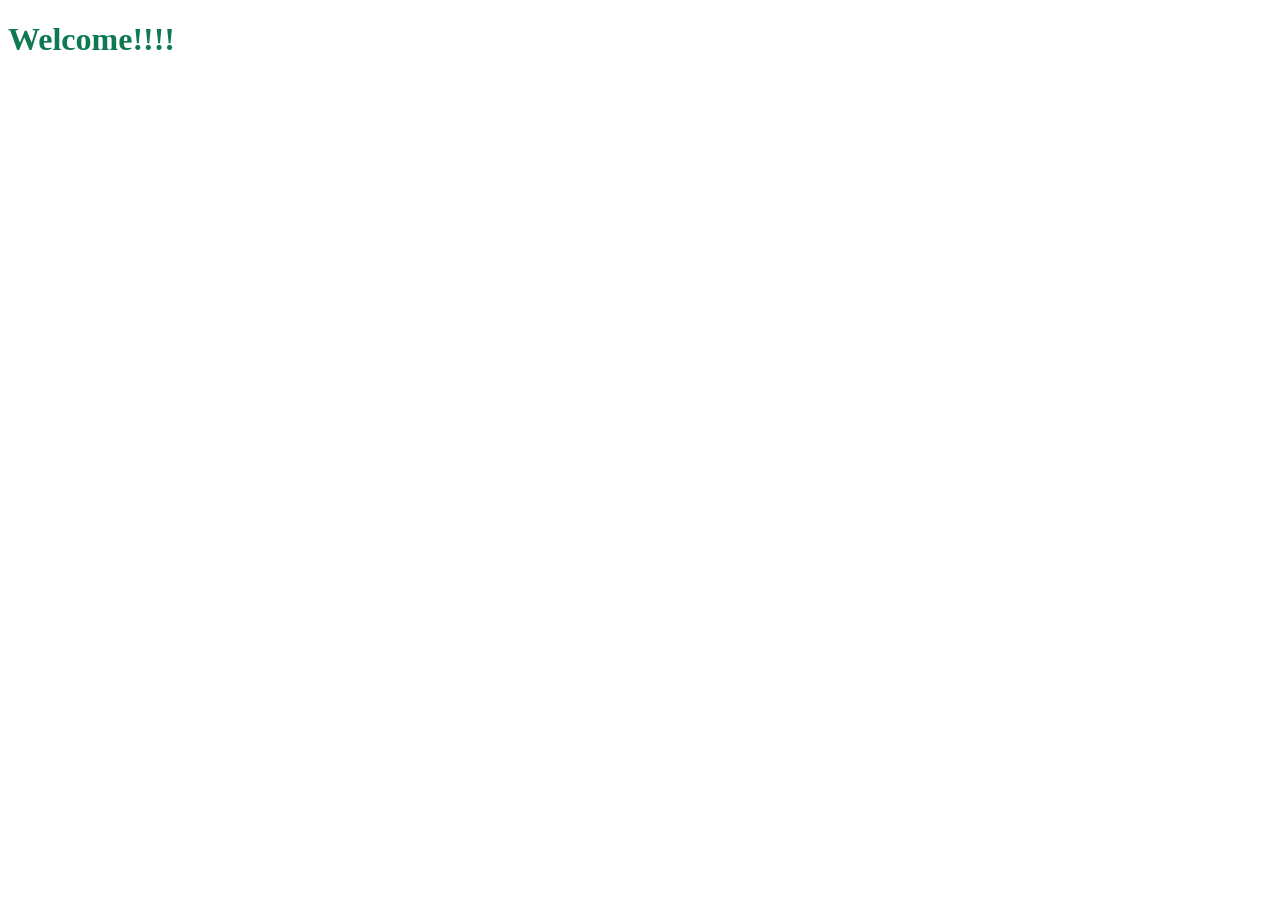
==== Gregory/index.html @ 954c6173 "Hello ArokenRU added" ====
<!DOCTYPE html>
<html lang="ru">
<head>
    <meta charset="UTF-8">
    <meta name="viewport" content="width=device-width, initial-scale=1.0">
    <meta name="description" content="Это мой первый сайт, следующий будет круче">
    <title>это мой первый сайт</title>
    <link rel="stylesheet" href="style.css"> 
    <script src="script.js"></script>
</head>
<body>
    <h1>Welcome!!!!</h1>
    <img src="https://img.wallscloud.net/uploads/thumb/1584498049/les_tuman_vid_sverhu_129318_1920x1080-1024x576-MM-80.webp" alt="">
  </h1>  
</body>
</html>
---- Gregory/style.css ----
h1 {
    color: rgb(15, 122, 81);
}
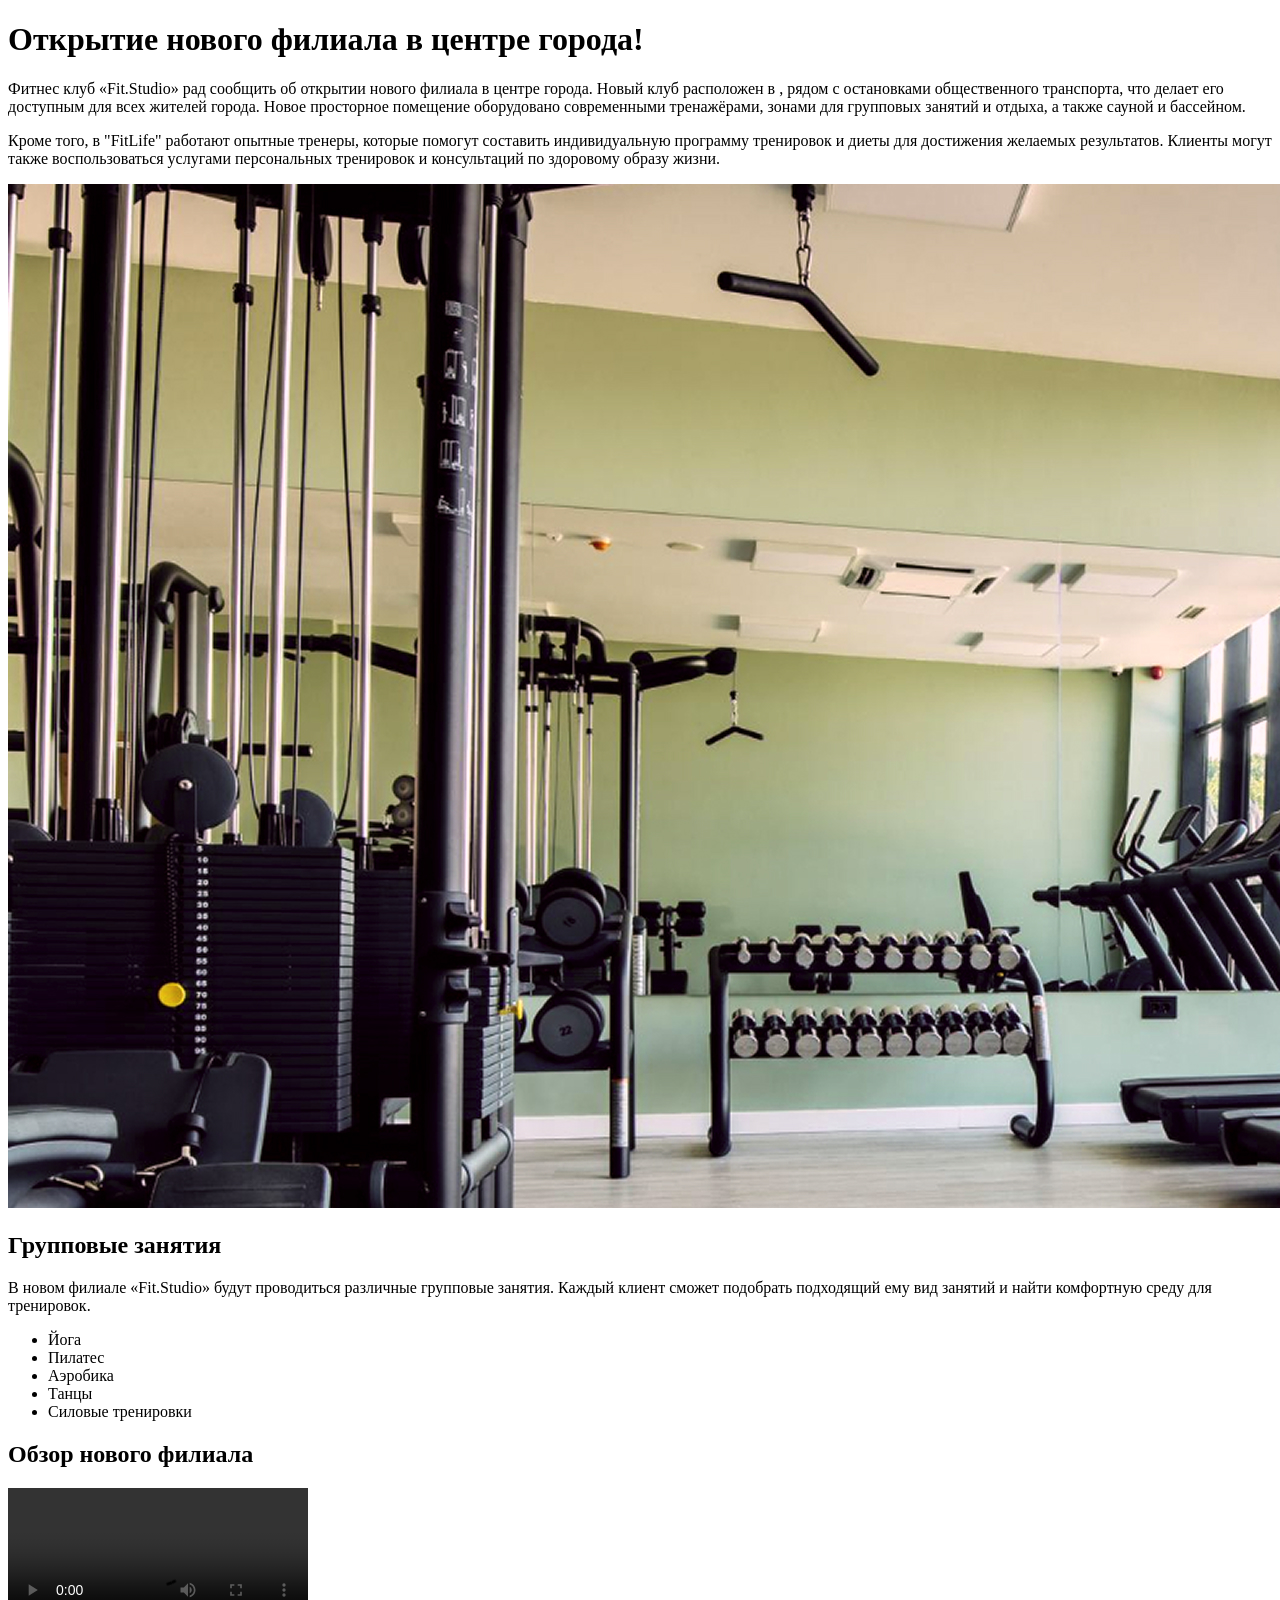
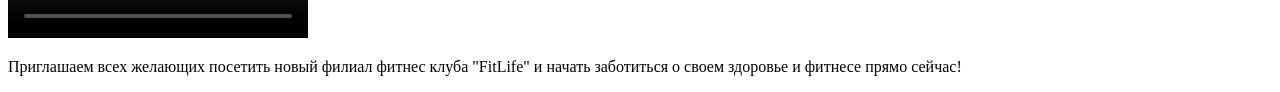
==== commit e4368124: "second homework" ====
--- a/Gregory/index.html
+++ b/Gregory/index.html
@@ -1,16 +1,44 @@
-<!DOCTYPE html>
+<!doctype html>
 <html lang="ru">
-<head>
-    <meta charset="UTF-8">
-    <meta name="viewport" content="width=device-width, initial-scale=1.0">
-    <meta name="description" content="Это мой первый сайт, следующий будет круче">
-    <title>это мой первый сайт</title>
-    <link rel="stylesheet" href="style.css"> 
-    <script src="script.js"></script>
-</head>
-<body>
-    <h1>Welcome!!!!</h1>
-    <img src="https://img.wallscloud.net/uploads/thumb/1584498049/les_tuman_vid_sverhu_129318_1920x1080-1024x576-MM-80.webp" alt="">
-  </h1>  
-</body>
-</html>+  <head>
+    <meta charset="UTF-8" />
+    <meta name="viewport" content="width=device-width, initial-scale=1.0" />
+    <title>Статья</title>
+  </head>
+  <body>
+    <h1>Открытие нового филиала в центре города!</h1>
+    <p>
+      Фитнес клуб «Fit.Studio» рад сообщить об открытии нового филиала в центре
+      города. Новый клуб расположен в , рядом с остановками общественного
+      транспорта, что делает его доступным для всех жителей города. Новое
+      просторное помещение оборудовано современными тренажёрами, зонами для
+      групповых занятий и отдыха, а также сауной и бассейном.
+    </p>
+    <p>
+      Кроме того, в "FitLife" работают опытные тренеры, которые помогут
+      составить индивидуальную программу тренировок и диеты для достижения
+      желаемых результатов. Клиенты могут также воспользоваться услугами
+      персональных тренировок и консультаций по здоровому образу жизни.
+    </p>
+    <img src="./images/gym-image.jpg" alt="" />
+    <h2>Групповые занятия</h2>
+    <p>
+      В новом филиале «Fit.Studio» будут проводиться различные групповые
+      занятия. Каждый клиент сможет подобрать подходящий ему вид занятий и найти
+      комфортную среду для тренировок.
+    </p>
+    <ul>
+      <li>Йога</li>
+      <li>Пилатес</li>
+      <li>Аэробика</li>
+      <li>Танцы</li>
+      <li>Силовые тренировки</li>
+    </ul>
+    <h2>Обзор нового филиала</h2>
+    <video src="./videos/gym-video.mp4" controls></video>
+    <p>
+      Приглашаем всех желающих посетить новый филиал фитнес клуба "FitLife" и
+      начать заботиться о своем здоровье и фитнесе прямо сейчас!
+    </p>
+  </body>
+</html>
